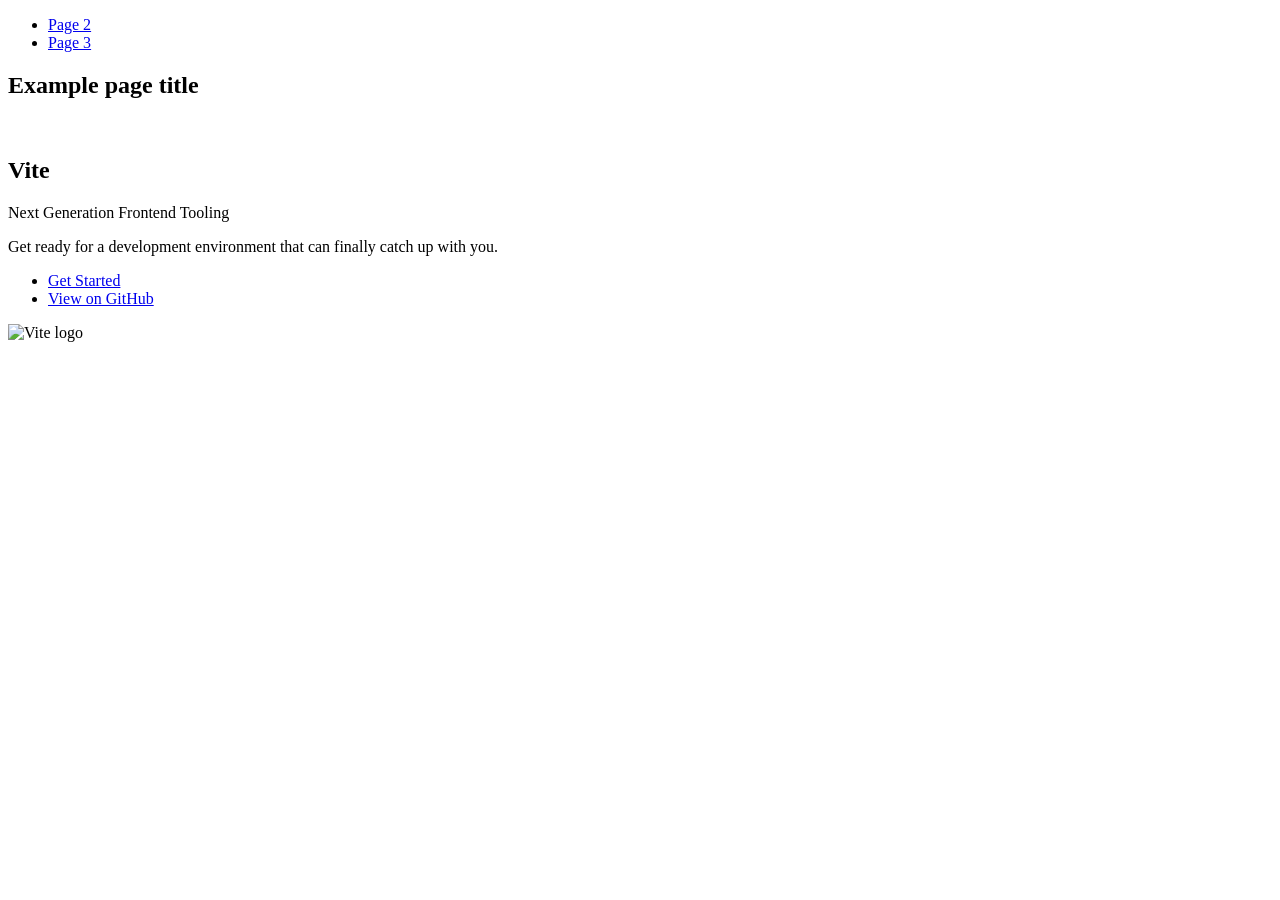
==== index.html @ 4ce82a59 "Deploying to gh-pages from @ vkheroim/goit-hw-js-11@7dcadb89a725cf11453c3521dc4f6aee78a98d04 🚀" ====
<!DOCTYPE html>
<html lang="en">
  <head>
    <meta charset="UTF-8" />
    <link rel="icon" type="image/svg+xml" href="/goit-hw-js-11/favicon.svg" />
    <meta name="viewport" content="width=device-width, initial-scale=1.0" />
    <title>Vanilla App Template</title>
    
    <script type="module" crossorigin src="/goit-hw-js-11/commonHelpers.js"></script>
    <link rel="stylesheet" href="/goit-hw-js-11/assets/index-10c40100.css">
  </head>
  <body>
    <header class="header">
  <nav class="nav">
    <ul class="nav-list">
      <li class="nav-item">
        <a href="./page-2.html" class="nav-link">Page 2</a>
      </li>

      <li class="nav-item">
        <a href="./page-3.html" class="nav-link">Page 3</a>
      </li>
    </ul>
  </nav>
</header>


    <section>
      <h1>Example page title</h1>
      <!-- Path to images as from index.html file -->
      <img src="/goit-hw-js-11/assets/javascript-8dac5379.svg" alt="" />
    </section>

    <!-- Loads the specified .html file -->
    <section class="vite-promo">
  <div class="container">
    <div class="wrapper">
      <h2 class="title">
        <span class="gradient">Vite</span>
      </h2>
      <p class="text">Next Generation Frontend Tooling</p>
      <p class="tagline">
        Get ready for a development environment that can finally catch up with
        you.
      </p>

      <ul class="actions">
        <li class="action">
          <a
            class="link"
            href="https://vitejs.dev/guide/"
            target="_blank"
            rel="noopener noreferrer"
            >Get Started</a
          >
        </li>
        <li class="action">
          <a
            class="link"
            href="https://github.com/vitejs/vite"
            target="_blank"
            rel="noopener noreferrer"
            >View on GitHub</a
          >
        </li>
      </ul>
    </div>

    <div class="thumb">
      <!-- Path to images as from index.html file -->
      <img
        class="pic"
        src="/goit-hw-js-11/assets/vite-logo-51249ca9.png"
        alt="Vite logo"
        width="640"
        height="640"
      />
    </div>
  </div>
</section>


    
  </body>
</html>
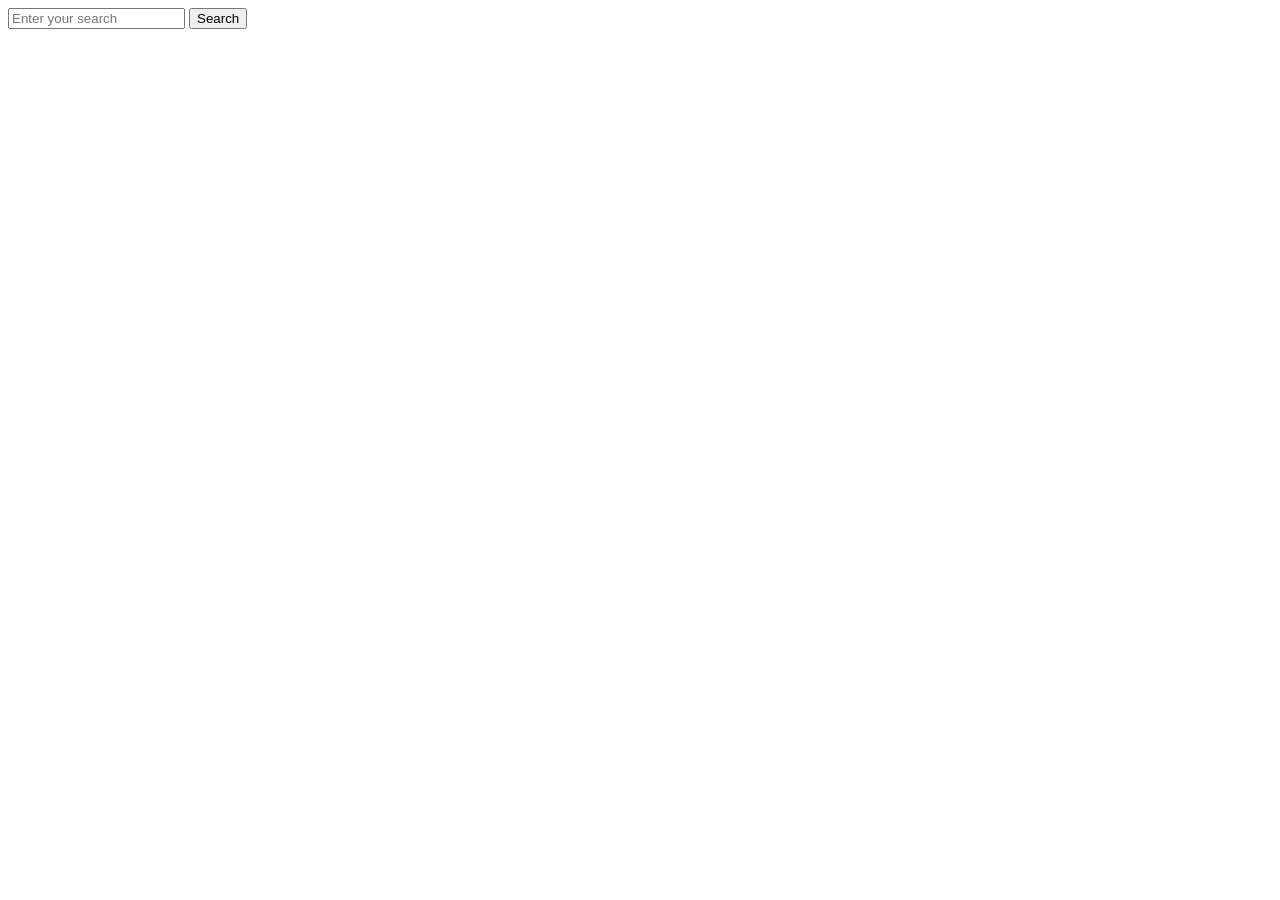
==== commit 8c986d9c: "Deploying to gh-pages from @ vkheroim/goit-hw-js-11@b7aae778f35bb66d2d0a87776742ace13e49b669 🚀" ====
--- a/index.html
+++ b/index.html
@@ -2,84 +2,19 @@
 <html lang="en">
   <head>
     <meta charset="UTF-8" />
-    <link rel="icon" type="image/svg+xml" href="/goit-hw-js-11/favicon.svg" />
     <meta name="viewport" content="width=device-width, initial-scale=1.0" />
-    <title>Vanilla App Template</title>
+    <title>Image Search App</title>
     
-    <script type="module" crossorigin src="/goit-hw-js-11/commonHelpers.js"></script>
-    <link rel="stylesheet" href="/goit-hw-js-11/assets/index-10c40100.css">
+    <link rel="stylesheet" href="/goit-hw-js-11/assets/index-d1320570.css">
   </head>
   <body>
-    <header class="header">
-  <nav class="nav">
-    <ul class="nav-list">
-      <li class="nav-item">
-        <a href="./page-2.html" class="nav-link">Page 2</a>
-      </li>
+    <form id="search-form">
+      <input type="text" id="search-input" placeholder="Enter your search" />
+      <button type="submit">Search</button>
+    </form>
 
-      <li class="nav-item">
-        <a href="./page-3.html" class="nav-link">Page 3</a>
-      </li>
-    </ul>
-  </nav>
-</header>
+    <div id="gallery" class="simplelightbox"></div>
 
-
-    <section>
-      <h1>Example page title</h1>
-      <!-- Path to images as from index.html file -->
-      <img src="/goit-hw-js-11/assets/javascript-8dac5379.svg" alt="" />
-    </section>
-
-    <!-- Loads the specified .html file -->
-    <section class="vite-promo">
-  <div class="container">
-    <div class="wrapper">
-      <h2 class="title">
-        <span class="gradient">Vite</span>
-      </h2>
-      <p class="text">Next Generation Frontend Tooling</p>
-      <p class="tagline">
-        Get ready for a development environment that can finally catch up with
-        you.
-      </p>
-
-      <ul class="actions">
-        <li class="action">
-          <a
-            class="link"
-            href="https://vitejs.dev/guide/"
-            target="_blank"
-            rel="noopener noreferrer"
-            >Get Started</a
-          >
-        </li>
-        <li class="action">
-          <a
-            class="link"
-            href="https://github.com/vitejs/vite"
-            target="_blank"
-            rel="noopener noreferrer"
-            >View on GitHub</a
-          >
-        </li>
-      </ul>
-    </div>
-
-    <div class="thumb">
-      <!-- Path to images as from index.html file -->
-      <img
-        class="pic"
-        src="/goit-hw-js-11/assets/vite-logo-51249ca9.png"
-        alt="Vite logo"
-        width="640"
-        height="640"
-      />
-    </div>
-  </div>
-</section>
-
-
-    
+    <script src="main.js"></script>
   </body>
 </html>
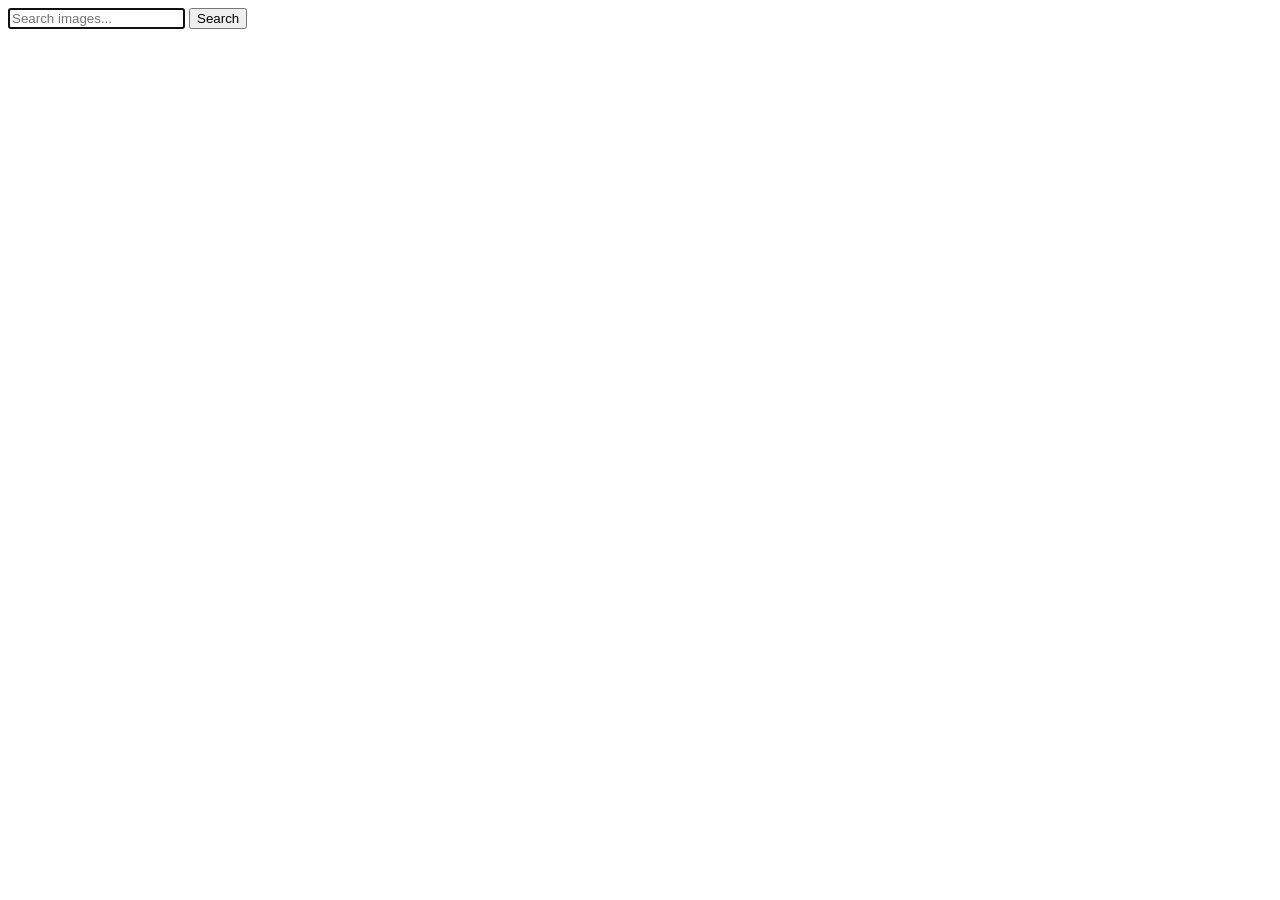
==== commit a8255490: "Deploying to gh-pages from @ vkheroim/goit-hw-js-11@099e2bf472d04a84fef712626f8fbb5aa0367078 🚀" ====
--- a/index.html
+++ b/index.html
@@ -5,16 +5,27 @@
     <meta name="viewport" content="width=device-width, initial-scale=1.0" />
     <title>Image Search App</title>
     
-    <link rel="stylesheet" href="/goit-hw-js-11/assets/index-d1320570.css">
+    <script type="module" crossorigin src="/goit-hw-js-11/commonHelpers.js"></script>
+    <link rel="modulepreload" crossorigin href="/goit-hw-js-11/assets/vendor-3fe00192.js">
+    <link rel="stylesheet" href="/goit-hw-js-11/assets/vendor-4b066c51.css">
+    <link rel="stylesheet" href="/goit-hw-js-11/assets/index-9da39233.css">
   </head>
   <body>
-    <form id="search-form">
-      <input type="text" id="search-input" placeholder="Enter your search" />
-      <button type="submit">Search</button>
-    </form>
-
-    <div id="gallery" class="simplelightbox"></div>
-
-    <script src="main.js"></script>
+    <div class="form-wrap container">
+      <form class="search-form">
+        <input
+          type="text"
+          name="searchRequest"
+          placeholder="Search images..."
+          autofocus
+        />
+        <button type="search" class="searchBtn">Search</button>
+      </form>
+    </div>
+    <div class="loader" id="loader"></div>
+    <div class="gallery container">
+      <ul class="gallery-list"></ul>
+    </div>
+    
   </body>
 </html>
